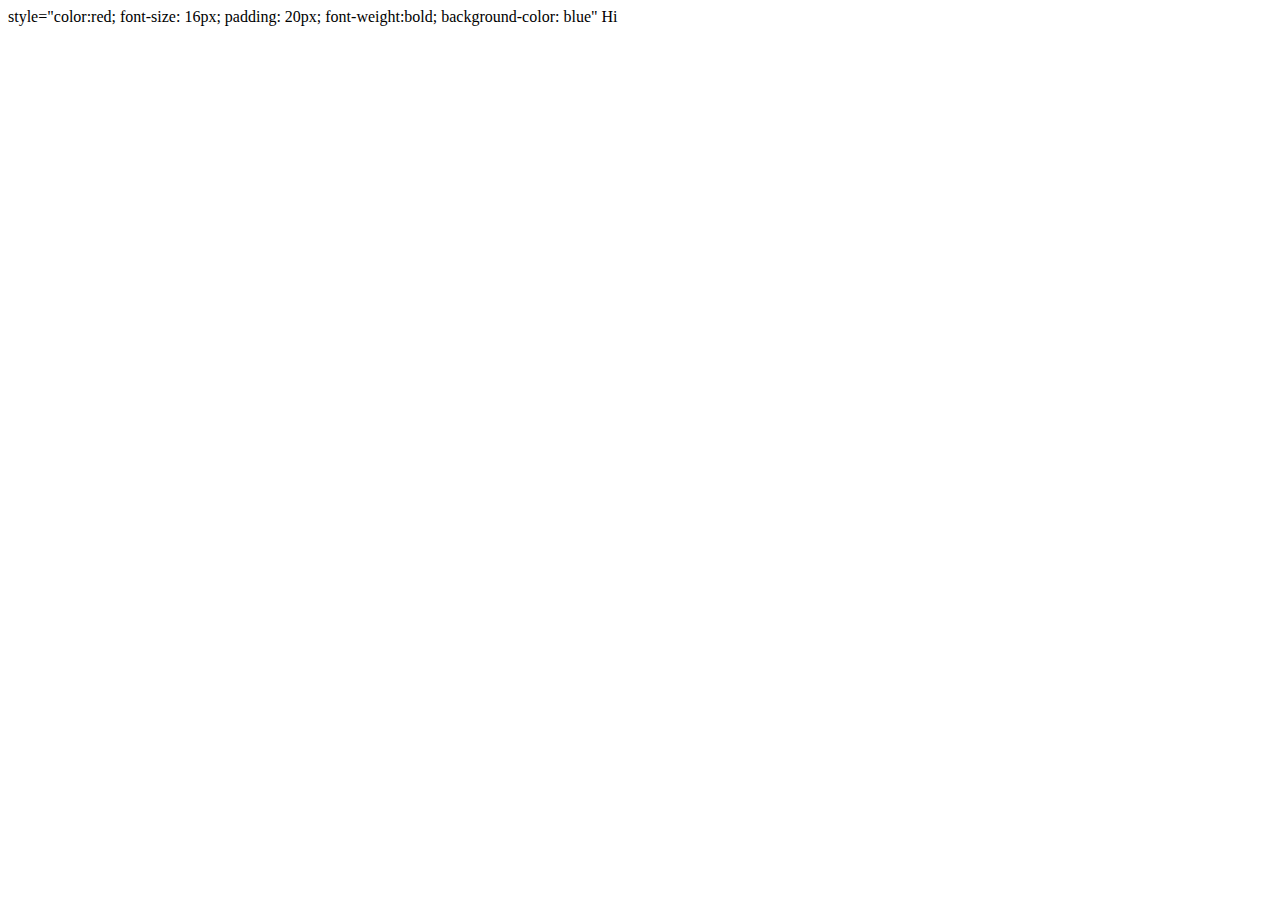
==== index.html @ 433dd919 "HTML skeleton" ====
<!DOCTYPE html>
<html lang="en">
<head>
    <title>Document</title>
</head>
<body>
    style="color:red; font-size: 16px; padding: 20px; font-weight:bold; background-color: blue"

    Hi
</body>
</html>
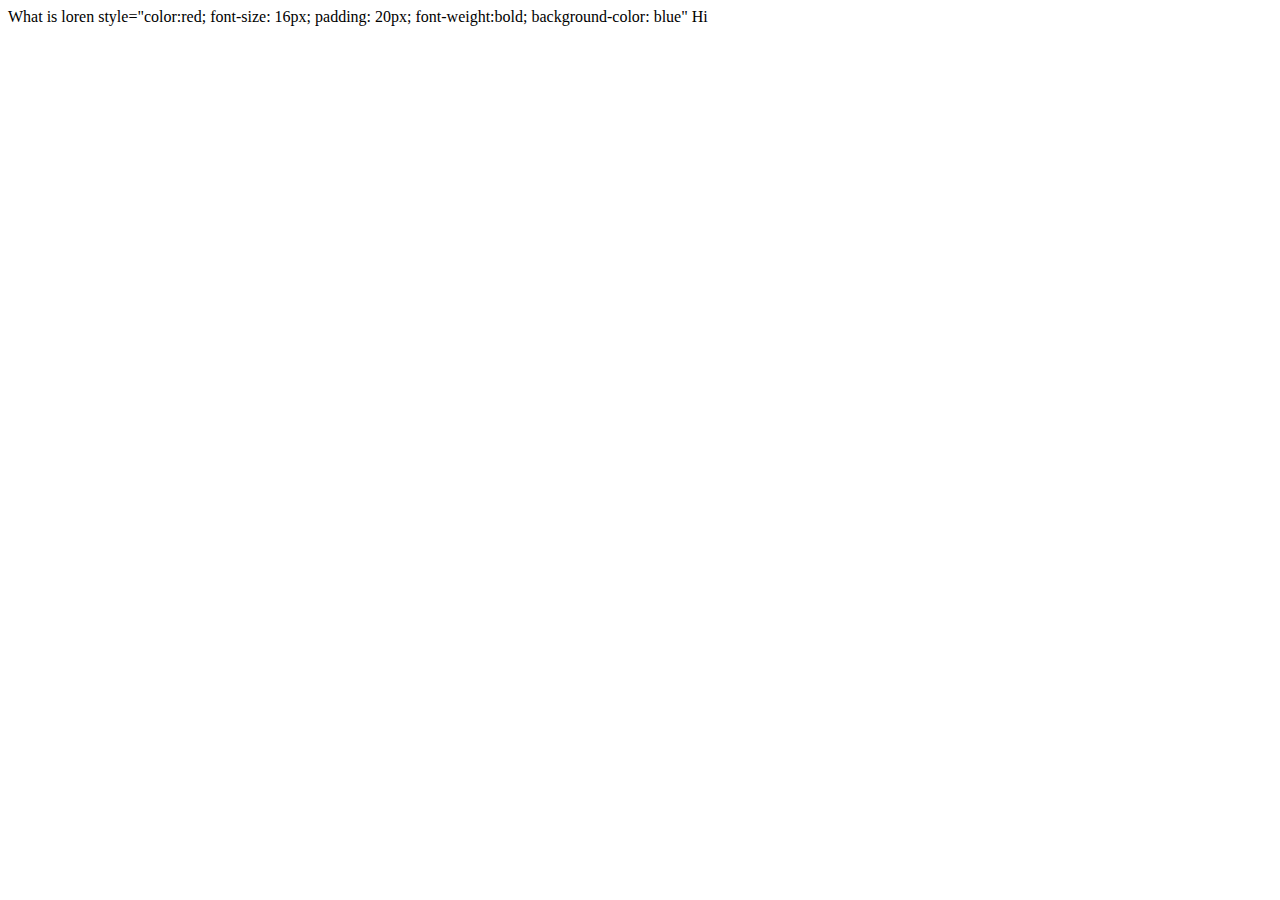
==== commit e43ef80a: "forms creation" ====
--- a/index.html
+++ b/index.html
@@ -1,9 +1,10 @@
 <!DOCTYPE html>
 <html lang="en">
 <head>
-    <title>Document</title>
+    <title>loren</title>
 </head>
 <body>
+    What is loren
     style="color:red; font-size: 16px; padding: 20px; font-weight:bold; background-color: blue"
 
     Hi
